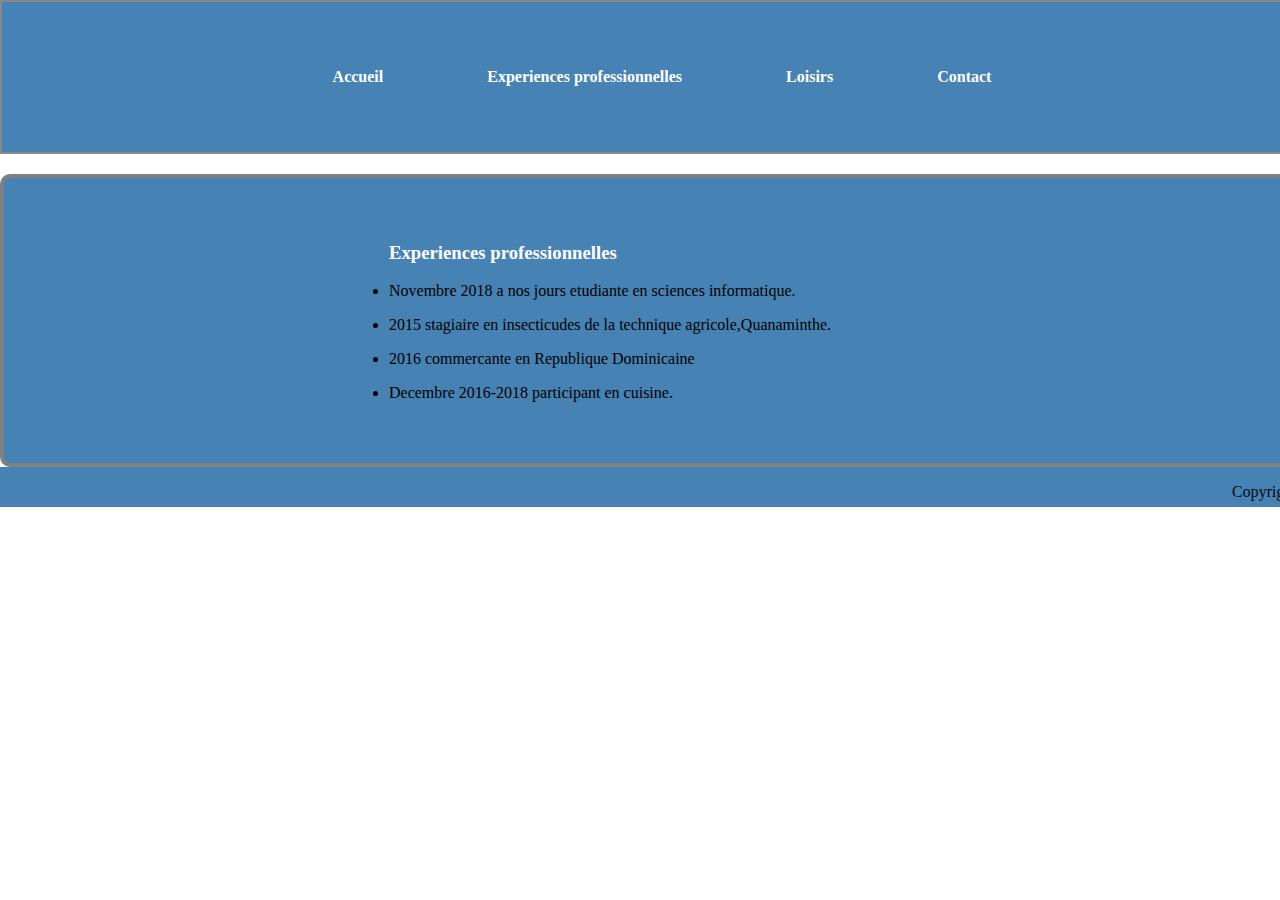
==== index2.html @ 9c7a44a7 "Add files via upload" ====
<!DOCTYPE html>
<html>
 <head>
	  <title>Experiences professionnelles</title>
	   <meta charset="utf-8">
	  <meta name="viewport" content="with=device-width,initial-scale=1.0">
	  <meta name="Description" content="Presentation de Philogene Madeline-CV">
	  <link rel="stylesheet" type="text/css" href="style1.css">
 </head>
       <body>
          <center>
              <div class="entet">
                	<ul class="menu">
   	                	<li><a href="index1.html">Accueil</a></li>
   	                	<li><a href="index2.html">Experiences professionnelles</a></li>
   	                	<li><a href="index3.html">Loisirs</a></li>
   		                <li><a href="index4.html">Contact</a></li>
   	              </ul>
              </div>
          </center>
          <section class="arran">
          <div class="p">
            <ul>
              <h3>Experiences professionnelles</h3>
              <li><p>Novembre 2018 a nos jours etudiante en sciences informatique.</p></li>
              <li><p>2015 stagiaire en insecticudes de la technique agricole,Quanaminthe.</p></li>
              <li><p>2016 commercante en Republique Dominicaine </p></li>
              <li><p>Decembre 2016-2018 participant en cuisine.</p></li>
            </ul>
          </div>
        </section>
        </body>
        <footer>
    <center>
      <marquee><p>Copyright &copy; Philogene - Madeline -2020 - All right Reserved</p></marquee>
    </center>
   </footer>  
</html>
---- style1.css ----
h1{
	font-style: italic;
	text-align: center;
	/*font-size: 30px;*/
	color: white;
	/*height: 60%*/;
	/*width: 100%;*/
	/*margin-right: 20px;*/	
}
	.menu li {
	display: inline-block;
	/*margin-right: 90px;*/
	/*height: 20%;*/
	/*font-size: 30px;*/
	margin:50px;
}
.menu a{
	text-decoration: none;
	color:white;
	/*width: 100%;*/ 
	/*height: 20%; */
}
.entet{
	border: 2px solid #898886;
	background-color: #4682b4;
	/*width: 100%;*/
	font-style: normal;
	font-weight: bold;
}
.ronde{
	/*border-radius: 50%;*/
	border: 3px solid turquoise;

}
img{
	margin-top: 20px;
	/*width: 20%;*/
	margin-right: 34px;

}
footer{
	background-color: #4682b4;
	height: 40px;
	width: 100%;
}
	
.sec{
	border: 4px solid gray;
	border-radius: 10px;
	/*padding: 45px;*/
	/*width: 80%;*/
	/*margin: auto;*/
	margin-top: 25px;
	background-color:#95c8d8;
}

.border {
	border: 1px solid gray;
	border-radius: 5px;
	padding: 4px; 
	width: 20%;
}
.ar1  h4{
	background-color: turquoise;
	color: white;
	/*width: 100%;*/
}
.ar1 {
	margin-left: 200px;
}
body{
	background-color: white;
	/*width: 100%;*/
	margin: auto;
}

.l{
	
	/*margin-top: 40px;*/
	border-radius: 4px;
	border: 6px solid gray;
	/*width: 25%;*/
	font-weight: bold;
}
h3{
	font-weight: bolder;
}
/*style2*/
.entet, section
{
	background-color: #4682b4;
	width: 100%;
}
.arran{
	border: 4px solid gray;
	border-radius: 10px;
	padding: 45px;
	width: 100%;
	margin-top: 50px;
	margin: auto;
	margin-top: 20px;

}
h3{
	color: white;
}
.p{
	margin-left: 300px;
}
/*fin*/
/*style3*/

.lop{
	color: pink;
}

.dop{
	   color: pink;
}

.mad{
	background-color: pink;
}
/*fin*/

@media all and (max-width: 900px)
{
	.menu li
	{
		margin: 10px;
	}
}
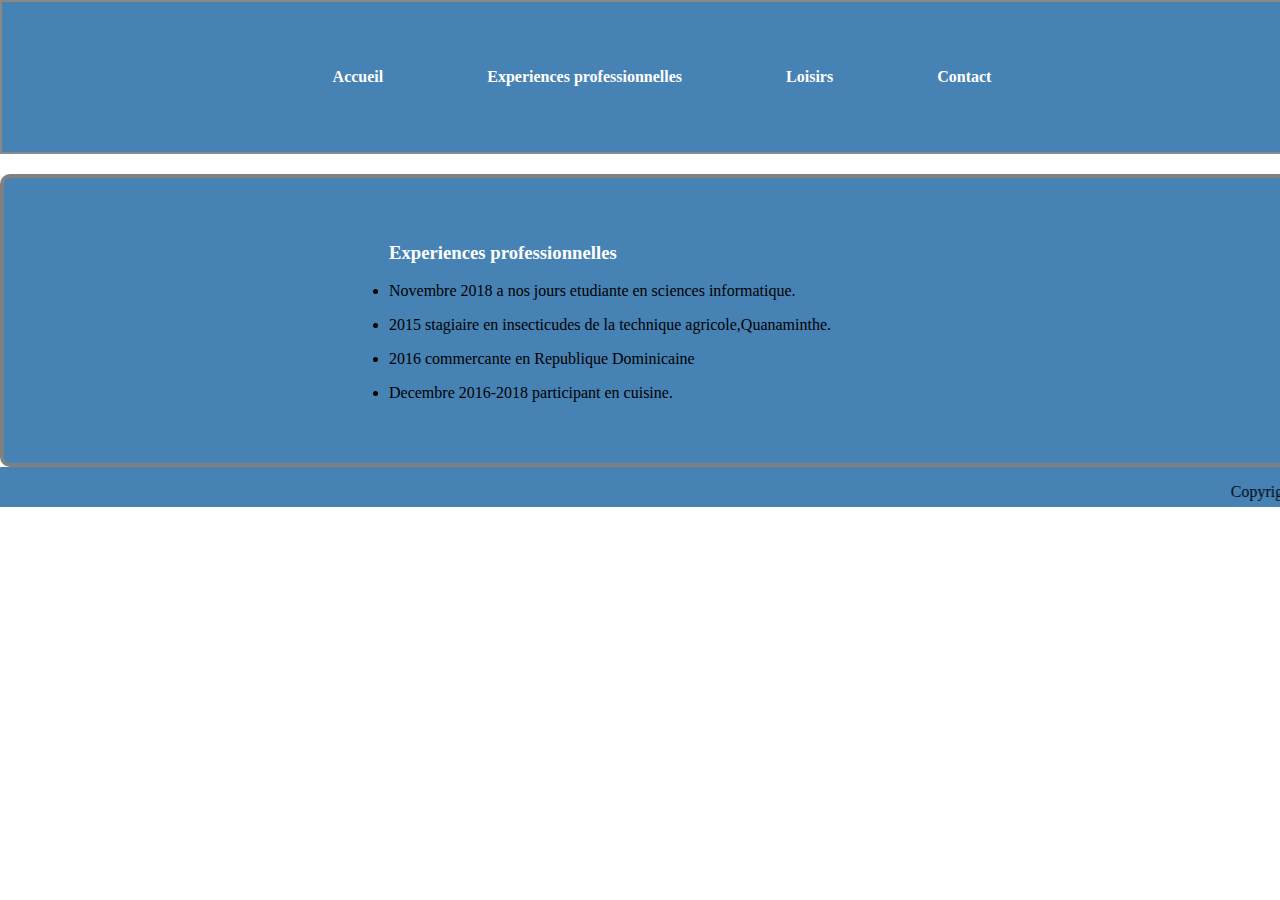
==== commit 5f463008: "Update index2.html" ====
--- a/index2.html
+++ b/index2.html
@@ -12,7 +12,7 @@
           <center>
               <div class="entet">
                 	<ul class="menu">
-   	                	<li><a href="index1.html">Accueil</a></li>
+   	                	<li><a href="index.html">Accueil</a></li>
    	                	<li><a href="index2.html">Experiences professionnelles</a></li>
    	                	<li><a href="index3.html">Loisirs</a></li>
    		                <li><a href="index4.html">Contact</a></li>
@@ -36,4 +36,4 @@
       <marquee><p>Copyright &copy; Philogene - Madeline -2020 - All right Reserved</p></marquee>
     </center>
    </footer>  
-</html>        +</html>        
